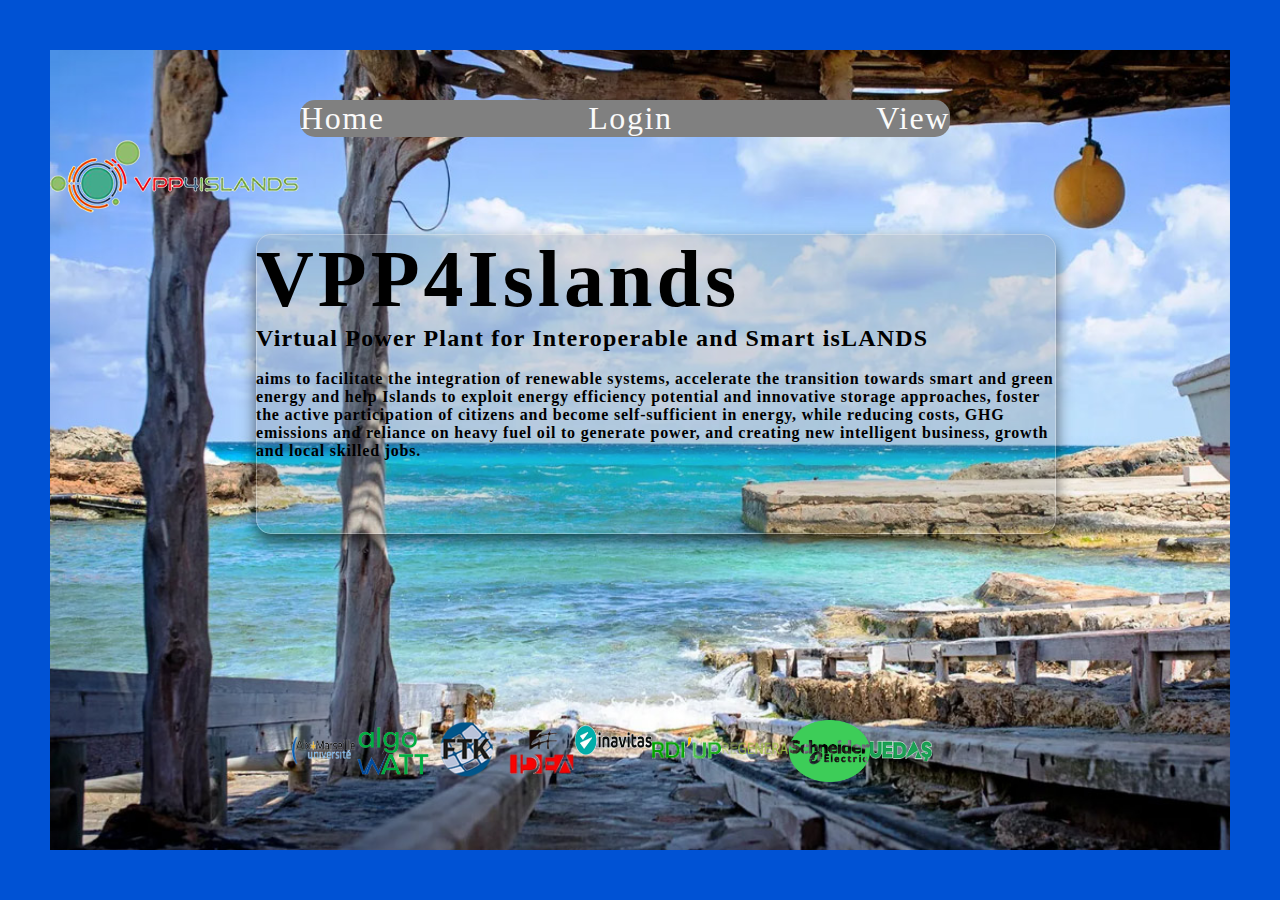
==== index.html @ 62276098 "update" ====
<!DOCTYPE html>
<html lang="en">

<head>
    <meta charset="UTF-8">
    <meta http-equiv="X-UA-Compatible" content="IE=edge">
    <meta name="viewport" content="width=device-width, initial-scale=1.0">
    <title>Home</title>
    <link rel="stylesheet" href="./style.css">
    <link rel="shortcut icon" href="./assets/home/vpp4.png" type="image/x-icon">
</head>

<body>
    <div class="container-index">
        <nav class="nav-bar1">
            <a href="">Home</a>
            <a href="login.html">Login</a>
            <a href="">View</a>
        </nav>
        <img src="./assets/home/vpp4.png" alt="" class="img-vpp">
        <div class="home-letter">
            <h1>VPP4Islands</h1>
            <h2>Virtual Power Plant for Interoperable and Smart isLANDS</h2>
            <br>
            <p><strong>aims to facilitate the integration of renewable systems, accelerate the transition towards
                smart and green energy and help Islands to exploit energy efficiency potential and innovative storage
                approaches, foster the active participation of citizens and become self-sufficient in energy, while
                reducing costs, GHG emissions and reliance on heavy fuel oil to generate power, and creating new
                intelligent business, growth and local skilled jobs.</strong> </p>
        </div>
        <div class="home-img">
            <img src="./assets/home/aixm.png" alt="">
            <img src="./assets/home/algo.png" alt="">
            <img src="./assets/home/ftk.png" alt="">
            <img src="./assets/home/idea.png" alt="">
            <img src="./assets/home/inavitas.png" alt="">
            <img src="./assets/home/rdiup.png" alt="">
            <img src="./assets/home/reg.png" alt="">
            <img src="./assets/home/schneider.png" alt="">
            <img src="./assets/home/uedas.png" alt="">
        </div>
    </div>
</body>

</html>
---- style.css ----
* {
    padding: 0;
    margin: 0;
    font-family: 'Open Sans Light';
    letter-spacing: .05em;
    box-sizing: border-box;
    /* border: solid 2px rebeccapurple */
    ;
}

html,
body {
    margin: 0px;
    padding: 0px;

}

.container-index {
    height: 100vh;
    background-image: url('./assets/F2.jpg');
    background-repeat: no-repeat;
    background-size: cover;
    border: #0052D4 50px solid;

}

.nav-bar1 {
    font-size: xx-large;
    background-color: grey;
    border-radius: 15px;
    display: flex;
    width: 650px;
    align-items: center;
    margin-top: 50px;
    margin-left: 250px;
    justify-content: space-between; 

}

.img-vpp{
    display: flex;
    justify-content: center;
}

.home-letter {
    position: absolute;
    left: 20%;
    top: 26%;
    height: 300px;
    width: 800px;
    background-color: rgba(100, 100, 100, .2);
    box-shadow: 0 0 0 1px hsla(240, 0%, 100%, .3) inset, 0 .5em 1em rgba(0, 0, 0, 0.6);
    border-radius: 15px;
  
  
}

h1 {
    font-size: 80px;
}

.home-img {
    position: absolute;
    left: 40%;
    top: 80%;
    width: 200px;
    height: 61.8px;
    display: flex;
    justify-content: center;
}

/* --------------Login--------------------------------- */

.nav-bar {
    font-size: xx-large;
    background-color: grey;
    border-radius: 15px;
    display: flex;
    width: 650px;
    align-items: center;
    margin-top: 10px;
    margin-left: 350px;
    justify-content: space-between;  
}

.container {
    height: 100vh;
    background-image: url('./assets/F1.jpg');
    background-repeat: no-repeat;
    background-size: cover;
    border: #0052D4 50px solid;

    /* background: #0052D4;   
    background: -webkit-linear-gradient(to right, #6FB1FC, #4364F7, #0052D4);  
    background: linear-gradient(to right, #6FB1FC, #4364F7, #0052D4);  */

}

.login-wrapper {
    background-color: #fff;
    width: 300px;
    height: 500px;
    padding: 0 50px;
    position: relative;
    left: 50%;
    border-radius: 15px;
    top: 50%;
    transform: translate(-50%, -50%);
}

.login-wrapper .header {
    font-size: 30px;
    font-weight: bold;
    text-align: center;
    line-height: 200px;
}

.login-wrapper .form-wrapper .input-item {
    display: block;
    width: 100%;
    margin-bottom: 20px;
    border: none;
    padding: 10px;
    border-bottom: 2px solid rgb(128, 125, 125);
    font-size: 15px;
    outline: none;
}

.login-wrapper>* {
    text-transform: uppercase;
}


.login-wrapper .form-wrapper .btn {
    text-align: center;
    padding: 5px;
    margin-top: 40px;
    background-image: linear-gradient(to right, #6FB1FC, #4364F7, #0052D4);
    color: white;
}

a {
    color: #fafafa;
    text-decoration: none;
}

/* --------------Register--------------------------------- */

.container-register {
    height: 100vh;
    background-image: url('./assets/G3.jpg');
    background-repeat: no-repeat;
    background-size: cover;
    border: #0052D4 50px solid;
}

.nav-bar3{
    font-size: x-large;
    display: flex;
    width: 650px;
    align-items: center;
    margin-left: 50px;
    justify-content: space-between;

    
}

.img-flag {
    width: 100px;
    height: 61.8px;
    display: flex;
    justify-content: flex-end;
    margin-right: 50px;
    gap: 50px;
}

.register-header {
    width: 100%;
    display: flex;
    justify-content: space-between;

}

.letter-left{
    width: 350px;
    height: 300px;
    padding: 50px;
}

.register-wrapper{
    background-color: rgba(100, 100, 100, .2);
    box-shadow: 0 0 0 1px hsla(240, 0%, 100%, .3) inset, 0 .5em 1em rgba(0, 0, 0, 0.6) ;
    width: 300px;
    height: 500px;
    padding: 50px 50px;
    position: absolute;
    left: 50%;
    top: 20%;
    border-radius: 15px;
}

.btn3{
    background-image: linear-gradient(to right, #6FB1FC, #4364F7, #0052D4);  
}
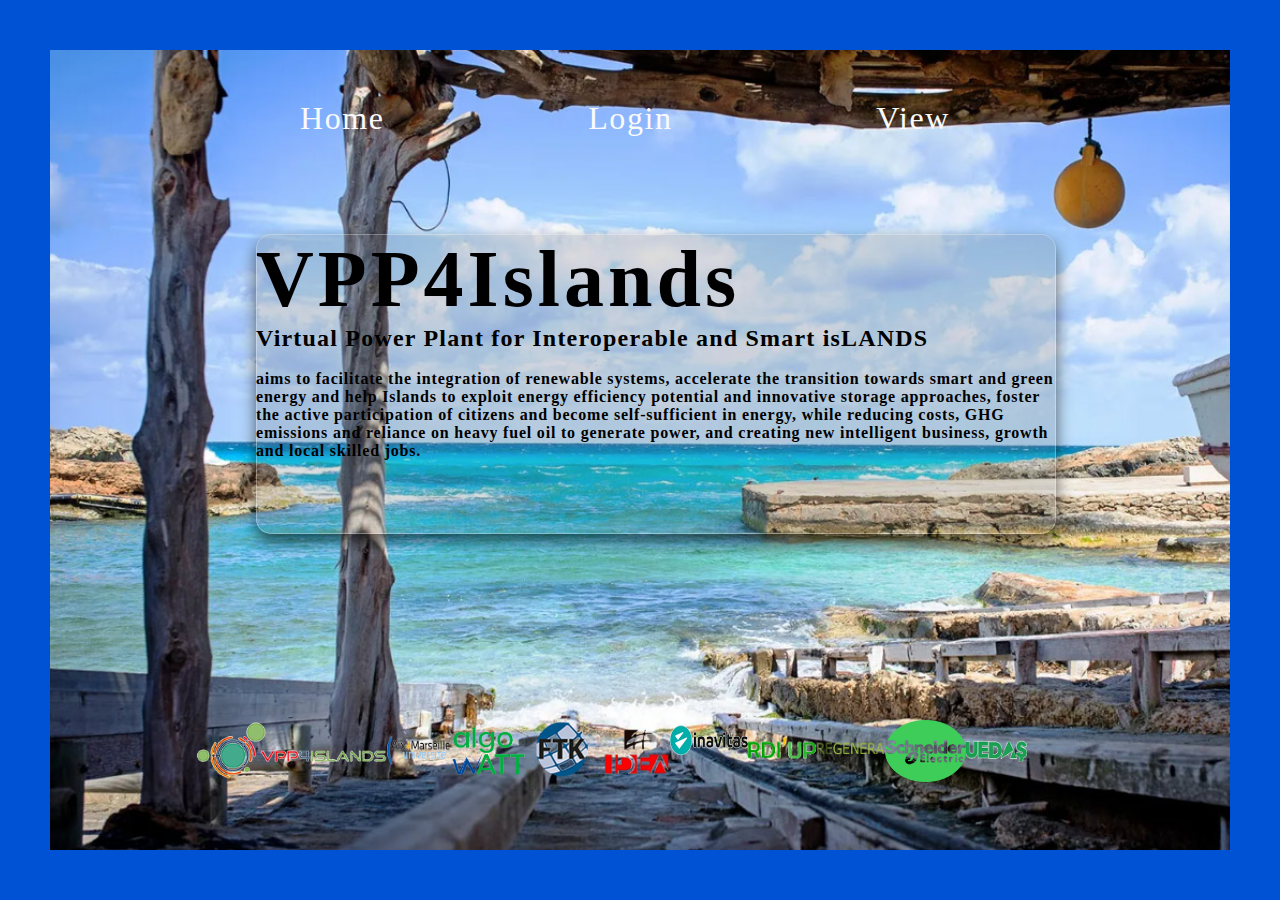
==== commit e74848cb: "update detail and add page view" ====
--- a/index.html
+++ b/index.html
@@ -12,12 +12,13 @@
 
 <body>
     <div class="container-index">
+        
         <nav class="nav-bar1">
             <a href="">Home</a>
             <a href="login.html">Login</a>
-            <a href="">View</a>
+            <a href="view.html">View</a>
         </nav>
-        <img src="./assets/home/vpp4.png" alt="" class="img-vpp">
+        
         <div class="home-letter">
             <h1>VPP4Islands</h1>
             <h2>Virtual Power Plant for Interoperable and Smart isLANDS</h2>
@@ -29,6 +30,7 @@
                 intelligent business, growth and local skilled jobs.</strong> </p>
         </div>
         <div class="home-img">
+            <img src="./assets/home/vpp4.png" alt="" >
             <img src="./assets/home/aixm.png" alt="">
             <img src="./assets/home/algo.png" alt="">
             <img src="./assets/home/ftk.png" alt="">
--- a/style.css
+++ b/style.css
@@ -26,8 +26,8 @@
 
 .nav-bar1 {
     font-size: xx-large;
-    background-color: grey;
-    border-radius: 15px;
+    /* background-color: grey;
+    border-radius: 15px; */
     display: flex;
     width: 650px;
     align-items: center;
@@ -35,11 +35,6 @@
     margin-left: 250px;
     justify-content: space-between; 
 
-}
-
-.img-vpp{
-    display: flex;
-    justify-content: center;
 }
 
 .home-letter {
@@ -73,8 +68,8 @@
 
 .nav-bar {
     font-size: xx-large;
-    background-color: grey;
-    border-radius: 15px;
+    /* background-color: grey; */
+    /* border-radius: 15px; */
     display: flex;
     width: 650px;
     align-items: center;
@@ -136,6 +131,7 @@
     padding: 5px;
     margin-top: 40px;
     background-image: linear-gradient(to right, #6FB1FC, #4364F7, #0052D4);
+    border-radius: 15px;
     color: white;
 }
 
@@ -197,8 +193,20 @@
     left: 50%;
     top: 20%;
     border-radius: 15px;
+    display: flex;
+    flex-direction: column;
+    gap: 10px;
 }
 
 .btn3{
+    margin: 20%;
+    padding: 3%;
     background-image: linear-gradient(to right, #6FB1FC, #4364F7, #0052D4);  
-}+    border-radius: 15px;
+    color: #fafafa;
+    font-size: 15px;
+}
+
+
+/* ----------------------------View---------------------------------------- */
+
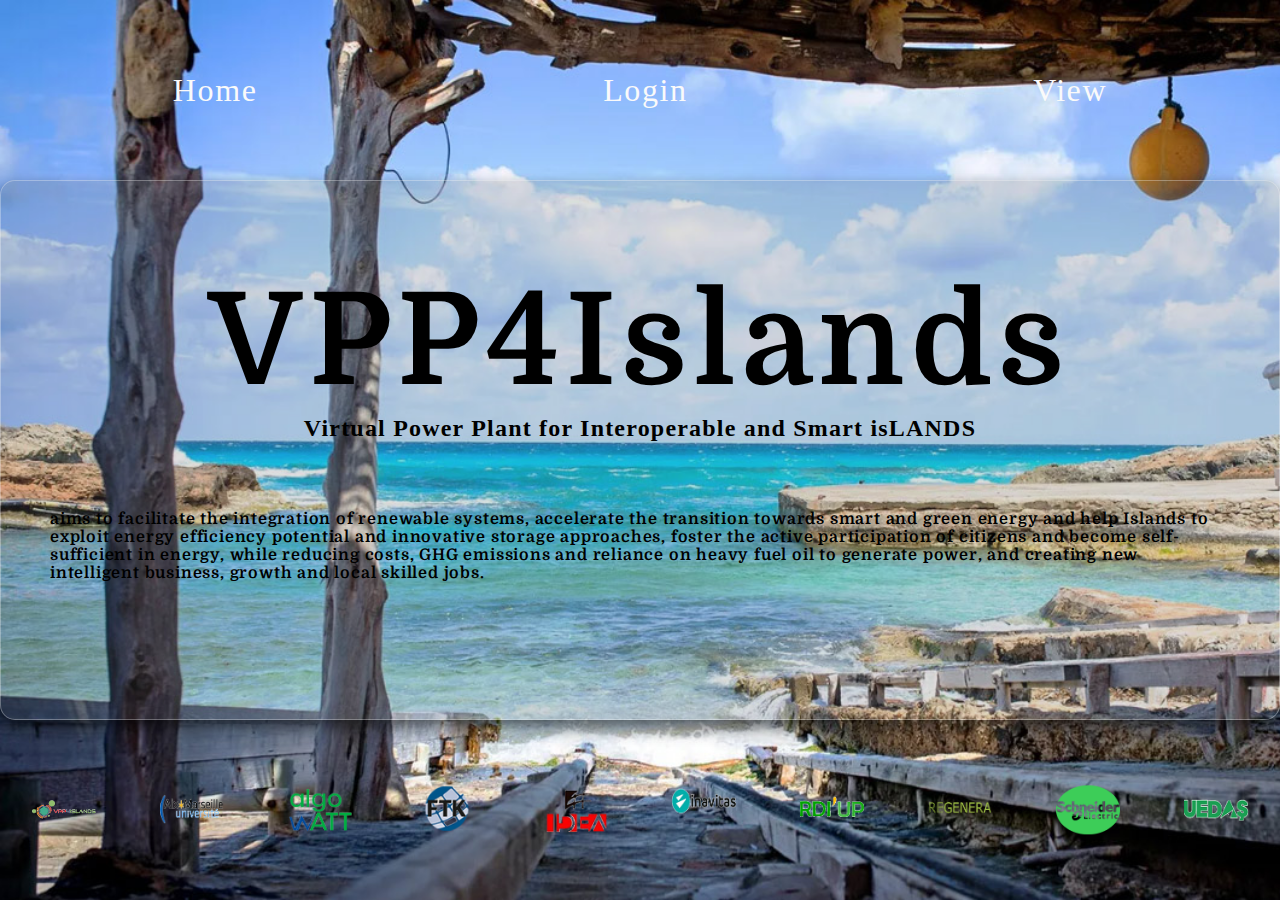
==== commit 5d91b654: "update details" ====
--- a/index.html
+++ b/index.html
@@ -23,23 +23,23 @@
             <h1>VPP4Islands</h1>
             <h2>Virtual Power Plant for Interoperable and Smart isLANDS</h2>
             <br>
-            <p><strong>aims to facilitate the integration of renewable systems, accelerate the transition towards
+            <p>aims to facilitate the integration of renewable systems, accelerate the transition towards
                 smart and green energy and help Islands to exploit energy efficiency potential and innovative storage
                 approaches, foster the active participation of citizens and become self-sufficient in energy, while
                 reducing costs, GHG emissions and reliance on heavy fuel oil to generate power, and creating new
-                intelligent business, growth and local skilled jobs.</strong> </p>
+                intelligent business, growth and local skilled jobs.</p>
         </div>
-        <div class="home-img">
-            <img src="./assets/home/vpp4.png" alt="" >
-            <img src="./assets/home/aixm.png" alt="">
-            <img src="./assets/home/algo.png" alt="">
-            <img src="./assets/home/ftk.png" alt="">
-            <img src="./assets/home/idea.png" alt="">
-            <img src="./assets/home/inavitas.png" alt="">
-            <img src="./assets/home/rdiup.png" alt="">
-            <img src="./assets/home/reg.png" alt="">
-            <img src="./assets/home/schneider.png" alt="">
-            <img src="./assets/home/uedas.png" alt="">
+        <div class="home-img-container">
+            <img src="./assets/home/vpp4.png" alt="" class="home-img">
+            <img src="./assets/home/aixm.png" alt="" class="home-img">
+            <img src="./assets/home/algo.png" alt="" class="home-img">
+            <img src="./assets/home/ftk.png" alt="" class="home-img">
+            <img src="./assets/home/idea.png" alt="" class="home-img">
+            <img src="./assets/home/inavitas.png" alt="" class="home-img">
+            <img src="./assets/home/rdiup.png" alt="" class="home-img">
+            <img src="./assets/home/reg.png" alt="" class="home-img">
+            <img src="./assets/home/schneider.png" alt="" class="home-img">
+            <img src="./assets/home/uedas.png" alt="" class="home-img">
         </div>
     </div>
 </body>
--- a/style.css
+++ b/style.css
@@ -1,18 +1,18 @@
+@import url('https://fonts.googleapis.com/css2?family=Domine:wght@700&display=swap');
+
 * {
     padding: 0;
     margin: 0;
     font-family: 'Open Sans Light';
     letter-spacing: .05em;
     box-sizing: border-box;
-    /* border: solid 2px rebeccapurple */
-    ;
+    /* border: solid 2px rebeccapurple; */
 }
 
 html,
 body {
-    margin: 0px;
-    padding: 0px;
-
+    margin: 0;
+    padding: 0;
 }
 
 .container-index {
@@ -20,62 +20,66 @@
     background-image: url('./assets/F2.jpg');
     background-repeat: no-repeat;
     background-size: cover;
-    border: #0052D4 50px solid;
-
+    display: flex;
+    flex-direction: column;
+    /* border: #0052D4 50px solid; */
 }
 
 .nav-bar1 {
+    display: flex;
+    width: 100vw;
+    height: 20vh;
     font-size: xx-large;
-    /* background-color: grey;
-    border-radius: 15px; */
-    display: flex;
-    width: 650px;
-    align-items: center;
-    margin-top: 50px;
-    margin-left: 250px;
-    justify-content: space-between; 
-
+    align-items: center;
+    justify-content: space-around;
 }
 
 .home-letter {
-    position: absolute;
-    left: 20%;
-    top: 26%;
-    height: 300px;
-    width: 800px;
+    display: flex;
+    flex-direction: column;
+    align-items: center;
+    justify-content: center;
+    height: 60vh;
+    width: 100vw;
     background-color: rgba(100, 100, 100, .2);
     box-shadow: 0 0 0 1px hsla(240, 0%, 100%, .3) inset, 0 .5em 1em rgba(0, 0, 0, 0.6);
     border-radius: 15px;
-  
-  
 }
 
 h1 {
-    font-size: 80px;
+    font-size: 10vw;
+    font-family: 'Domine', serif;
+}
+
+p{
+padding: 50px;
+font-family: 'Domine', serif;
+font-weight: 700;
+}
+
+.home-img-container {
+    display: flex;
+    width: 100vw;
+    height: 20vh;
+    align-items: center;
+    justify-content: space-around;
 }
 
 .home-img {
-    position: absolute;
-    left: 40%;
-    top: 80%;
-    width: 200px;
-    height: 61.8px;
-    display: flex;
-    justify-content: center;
-}
-
-/* --------------Login--------------------------------- */
+    width: 10%;
+    transform: scale(0.5);
+}
+
+/* ----------------Login------------------------------------------------- */
 
 .nav-bar {
     font-size: xx-large;
-    /* background-color: grey; */
-    /* border-radius: 15px; */
     display: flex;
     width: 650px;
     align-items: center;
     margin-top: 10px;
     margin-left: 350px;
-    justify-content: space-between;  
+    justify-content: space-between;
 }
 
 .container {
@@ -83,12 +87,7 @@
     background-image: url('./assets/F1.jpg');
     background-repeat: no-repeat;
     background-size: cover;
-    border: #0052D4 50px solid;
-
-    /* background: #0052D4;   
-    background: -webkit-linear-gradient(to right, #6FB1FC, #4364F7, #0052D4);  
-    background: linear-gradient(to right, #6FB1FC, #4364F7, #0052D4);  */
-
+    /* border: #0052D4 50px solid; */
 }
 
 .login-wrapper {
@@ -125,7 +124,6 @@
     text-transform: uppercase;
 }
 
-
 .login-wrapper .form-wrapper .btn {
     text-align: center;
     padding: 5px;
@@ -140,25 +138,36 @@
     text-decoration: none;
 }
 
-/* --------------Register--------------------------------- */
+/* ----------------------------View---------------------------------------- */
+
+.btn2 {
+    width: 200px;
+    padding: 5px;
+    margin-top: 40px;
+    background-image: linear-gradient(to right, #6FB1FC, #4364F7, #0052D4);
+    border-radius: 15px;
+    font-size: 15px;
+    color: white;
+    border: none;
+}
+
+/* --------------Register------------------------------------------------------------- */
 
 .container-register {
     height: 100vh;
     background-image: url('./assets/G3.jpg');
     background-repeat: no-repeat;
     background-size: cover;
-    border: #0052D4 50px solid;
-}
-
-.nav-bar3{
+    /* border: #0052D4 50px solid; */
+}
+
+.nav-bar3 {
     font-size: x-large;
     display: flex;
     width: 650px;
     align-items: center;
     margin-left: 50px;
     justify-content: space-between;
-
-    
 }
 
 .img-flag {
@@ -174,18 +183,17 @@
     width: 100%;
     display: flex;
     justify-content: space-between;
-
-}
-
-.letter-left{
+}
+
+.letter-left {
     width: 350px;
     height: 300px;
     padding: 50px;
 }
 
-.register-wrapper{
+.register-wrapper {
     background-color: rgba(100, 100, 100, .2);
-    box-shadow: 0 0 0 1px hsla(240, 0%, 100%, .3) inset, 0 .5em 1em rgba(0, 0, 0, 0.6) ;
+    box-shadow: 0 0 0 1px hsla(240, 0%, 100%, .3) inset, 0 .5em 1em rgba(0, 0, 0, 0.6);
     width: 300px;
     height: 500px;
     padding: 50px 50px;
@@ -198,15 +206,19 @@
     gap: 10px;
 }
 
-.btn3{
+
+.input-item-r {}
+
+.btn3 {
     margin: 20%;
     padding: 3%;
-    background-image: linear-gradient(to right, #6FB1FC, #4364F7, #0052D4);  
+    background-image: linear-gradient(to right, #6FB1FC, #4364F7, #0052D4);
     border-radius: 15px;
     color: #fafafa;
     font-size: 15px;
 }
 
 
-/* ----------------------------View---------------------------------------- */
-
+@media screen and (max-width: 420px) {
+    .nav-bar1 {}
+}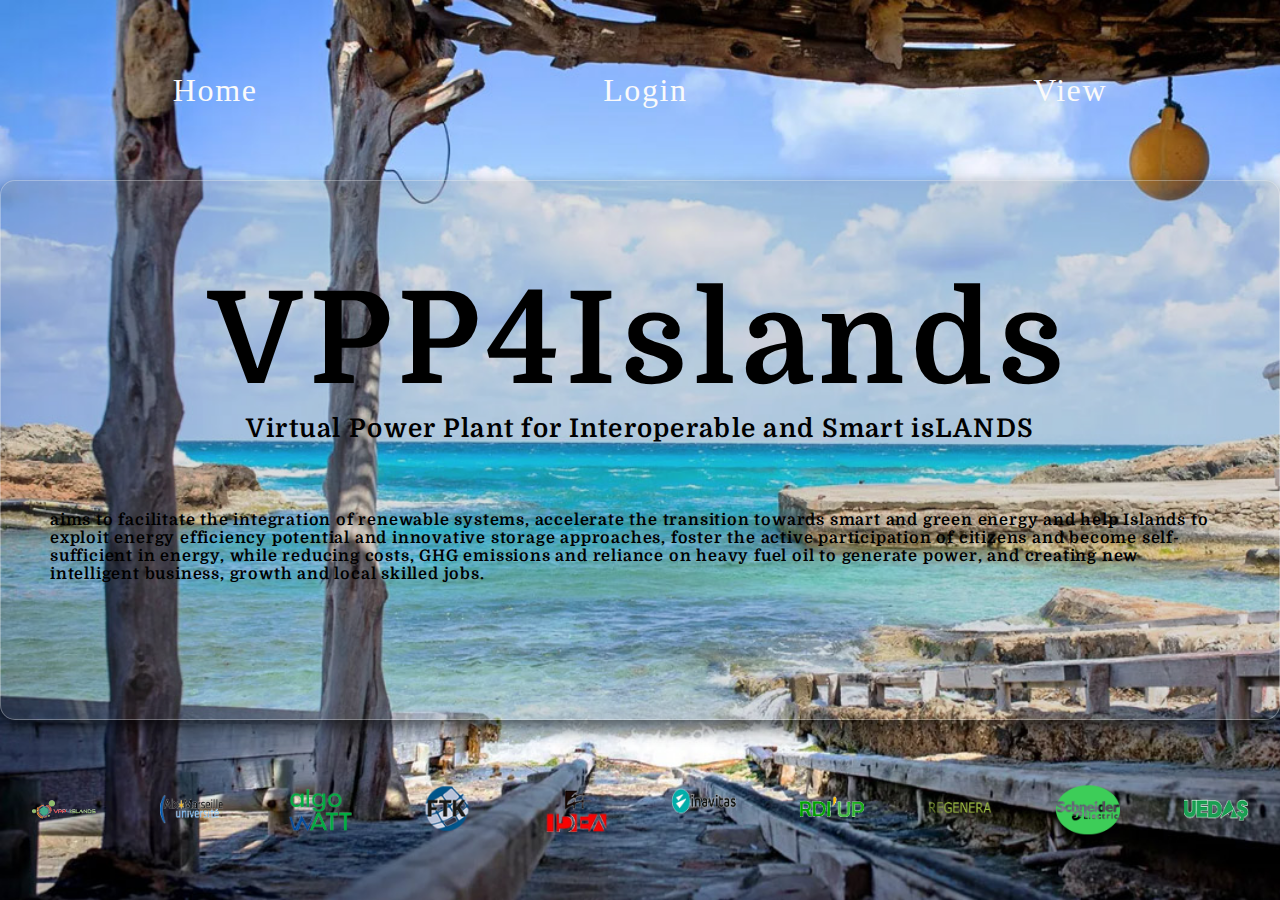
==== commit 34c1f171: "media query" ====
--- a/index.html
+++ b/index.html
@@ -20,8 +20,8 @@
         </nav>
         
         <div class="home-letter">
-            <h1>VPP4Islands</h1>
-            <h2>Virtual Power Plant for Interoperable and Smart isLANDS</h2>
+            <h1 class="h1-index">VPP4Islands</h1>
+            <h2 class="h2-index">Virtual Power Plant for Interoperable and Smart isLANDS</h2>
             <br>
             <p>aims to facilitate the integration of renewable systems, accelerate the transition towards
                 smart and green energy and help Islands to exploit energy efficiency potential and innovative storage
--- a/style.css
+++ b/style.css
@@ -46,15 +46,20 @@
     border-radius: 15px;
 }
 
-h1 {
+.h1-index {
     font-size: 10vw;
     font-family: 'Domine', serif;
 }
 
-p{
-padding: 50px;
-font-family: 'Domine', serif;
-font-weight: 700;
+.h2-index {
+    font-size: 2vw;
+    font-family: 'Domine', serif;
+}
+
+p {
+    padding: 50px;
+    font-family: 'Domine', serif;
+    font-weight: 700;
 }
 
 .home-img-container {
@@ -71,34 +76,35 @@
 }
 
 /* ----------------Login------------------------------------------------- */
-
-.nav-bar {
-    font-size: xx-large;
-    display: flex;
-    width: 650px;
-    align-items: center;
-    margin-top: 10px;
-    margin-left: 350px;
-    justify-content: space-between;
-}
 
 .container {
     height: 100vh;
     background-image: url('./assets/F1.jpg');
     background-repeat: no-repeat;
     background-size: cover;
+    display: flex;
+    flex-direction: column;
     /* border: #0052D4 50px solid; */
+}
+
+.nav-bar {
+    width: 100vw;
+    height: 20vh;
+    display: flex;
+    font-size: xx-large;
+    align-items: center;
+    justify-content: space-around;
 }
 
 .login-wrapper {
     background-color: #fff;
-    width: 300px;
-    height: 500px;
-    padding: 0 50px;
+    width: 20vw;
+    height: 60vh;
+    padding: 0 4%;
     position: relative;
     left: 50%;
     border-radius: 15px;
-    top: 50%;
+    top: 35%;
     transform: translate(-50%, -50%);
 }
 
@@ -141,9 +147,9 @@
 /* ----------------------------View---------------------------------------- */
 
 .btn2 {
-    width: 200px;
+    width: 12vw;
     padding: 5px;
-    margin-top: 40px;
+    margin-top: 10%;
     background-image: linear-gradient(to right, #6FB1FC, #4364F7, #0052D4);
     border-radius: 15px;
     font-size: 15px;
@@ -155,70 +161,142 @@
 
 .container-register {
     height: 100vh;
+    width: 100vw;
     background-image: url('./assets/G3.jpg');
     background-repeat: no-repeat;
     background-size: cover;
     /* border: #0052D4 50px solid; */
 }
 
+.register-header {
+    width: 100vw;
+    display: flex;
+    justify-content: space-around;
+}
+
 .nav-bar3 {
     font-size: x-large;
     display: flex;
-    width: 650px;
-    align-items: center;
-    margin-left: 50px;
-    justify-content: space-between;
+    width: 50VW;
+    align-items: center;
+    justify-content: space-around;
 }
 
 .img-flag {
-    width: 100px;
-    height: 61.8px;
+    width: 50VW;
+    height: 8vh;
     display: flex;
     justify-content: flex-end;
-    margin-right: 50px;
+    margin-right: 5%;
     gap: 50px;
 }
 
-.register-header {
-    width: 100%;
-    display: flex;
-    justify-content: space-between;
-}
-
 .letter-left {
-    width: 350px;
-    height: 300px;
-    padding: 50px;
-}
+    display: flex;
+    flex-direction: column;
+    justify-content: center;
+    width: 50vw;
+    height: 50vh;
+    padding: 5%;
+
+}
+
+.h1-register {}
+
+.h2-register {}
 
 .register-wrapper {
-    background-color: rgba(100, 100, 100, .2);
+    background-color:white;
     box-shadow: 0 0 0 1px hsla(240, 0%, 100%, .3) inset, 0 .5em 1em rgba(0, 0, 0, 0.6);
-    width: 300px;
-    height: 500px;
-    padding: 50px 50px;
+    width: 20vw;
+    height: 60vh;
+    padding: 4%;
     position: absolute;
     left: 50%;
     top: 20%;
     border-radius: 15px;
     display: flex;
     flex-direction: column;
-    gap: 10px;
-}
-
-
-.input-item-r {}
+    gap: 8px;
+   
+}
+
+
+.input-item-r {
+    font-size: 15px;
+    border: none;
+    padding: 6px;
+    border-bottom: 2px solid rgb(128, 125, 125);
+    
+}
+
+#interaction-select{
+    font-size: 15px;
+}
 
 .btn3 {
-    margin: 20%;
+    margin: 10%;
     padding: 3%;
     background-image: linear-gradient(to right, #6FB1FC, #4364F7, #0052D4);
     border-radius: 15px;
-    color: #fafafa;
-    font-size: 15px;
+    color: white;
+    font-size: 15px;
+    border: none;
 }
 
 
 @media screen and (max-width: 420px) {
-    .nav-bar1 {}
+    .login-wrapper{
+       width: 80vw;
+     }
+
+     /* ----------------------------View---------------------------------------- */
+
+    .btn2 {
+        width: 70vw;
+    }
+     
+
+   /* --------------Register------------------------------------------------------------- */ 
+  
+ 
+   .register-header {
+        display: flex;
+        flex-direction: column;
+    }
+
+    .nav-bar3 {
+        width: 100vw;
+        height: 10vh;
+
+
+    }
+
+    .img-flag {
+        width: 100vw;
+        justify-content: space-around;
+        gap: none;
+    }
+
+    .flag {
+        width: 30vw;
+    }
+
+    .form-wrapper{
+        display: flex;
+        flex-direction: column;
+        align-items: center;
+    }
+
+    .letter-left{
+        width: 100vw;
+        height: 30vh;
+    }
+
+    .register-wrapper{
+      position:static;
+       width: 60vw;
+       height: 50vh;
+
+    }
 }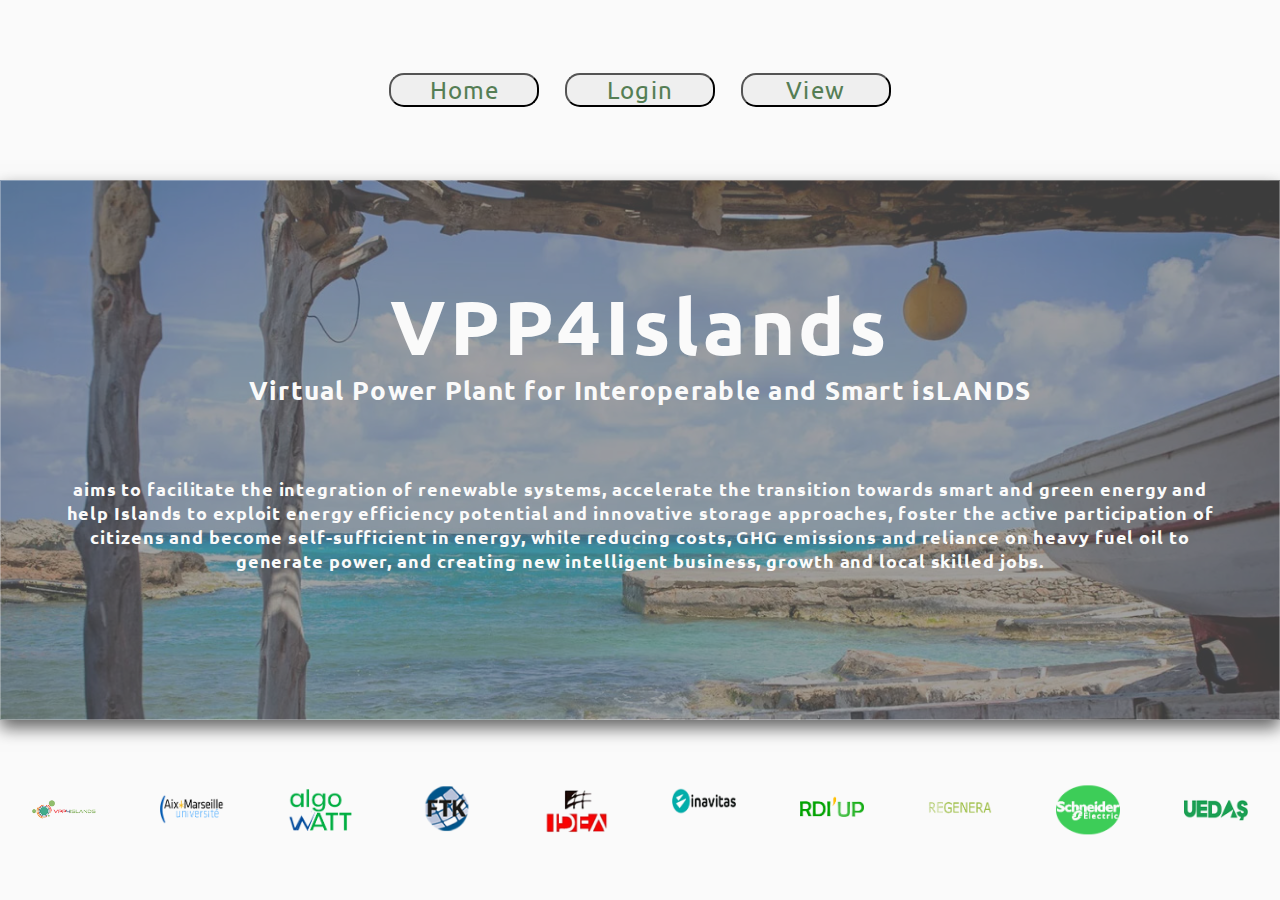
==== commit ce8564e0: "update" ====
--- a/index.html
+++ b/index.html
@@ -12,22 +12,25 @@
 
 <body>
     <div class="container-index">
-        
+
         <nav class="nav-bar1">
-            <a href="">Home</a>
-            <a href="login.html">Login</a>
-            <a href="view.html">View</a>
+            <button class="bar1"> <a href="">Home</a></button>
+            <button class="bar1"> <a href="login.html">Login</a></button>
+            <button class="bar1"> <a href="view.html">View</a></button>
         </nav>
-        
-        <div class="home-letter">
-            <h1 class="h1-index">VPP4Islands</h1>
-            <h2 class="h2-index">Virtual Power Plant for Interoperable and Smart isLANDS</h2>
-            <br>
-            <p>aims to facilitate the integration of renewable systems, accelerate the transition towards
-                smart and green energy and help Islands to exploit energy efficiency potential and innovative storage
-                approaches, foster the active participation of citizens and become self-sufficient in energy, while
-                reducing costs, GHG emissions and reliance on heavy fuel oil to generate power, and creating new
-                intelligent business, growth and local skilled jobs.</p>
+        <div class="img-mask">
+            <div class="home-letter">
+
+                <h1 class="h1-index">VPP4Islands</h1>
+                <h2 class="h2-index">Virtual Power Plant for Interoperable and Smart isLANDS</h2>
+                <br>
+                <p>aims to facilitate the integration of renewable systems, accelerate the transition towards
+                    smart and green energy and help Islands to exploit energy efficiency potential and innovative
+                    storage
+                    approaches, foster the active participation of citizens and become self-sufficient in energy, while
+                    reducing costs, GHG emissions and reliance on heavy fuel oil to generate power, and creating new
+                    intelligent business, growth and local skilled jobs.</p>
+            </div>
         </div>
         <div class="home-img-container">
             <img src="./assets/home/vpp4.png" alt="" class="home-img">
--- a/style.css
+++ b/style.css
@@ -1,4 +1,4 @@
-@import url('https://fonts.googleapis.com/css2?family=Domine:wght@700&display=swap');
+@import url('https://fonts.googleapis.com/css2?family=Ubuntu&display=swap');
 
 * {
     padding: 0;
@@ -7,6 +7,7 @@
     letter-spacing: .05em;
     box-sizing: border-box;
     /* border: solid 2px rebeccapurple; */
+    font-family: 'Ubuntu', sans-serif !important;
 }
 
 html,
@@ -17,49 +18,66 @@
 
 .container-index {
     height: 100vh;
+  
+  
+    display: flex;
+    flex-direction: column;
+    background-color: #fafafa;
+    /* border: #0052D4 50px solid; */
+    
+}
+
+.nav-bar1 {
+    display: flex;
+    width: 100vw;
+    height: 20vh;
+    font-size: xx-large;
+    align-items: center;
+    justify-content:center;
+    gap: 2%;
+}
+.bar1{
+    width: 150px;
+    font-size: x-large;
+    border-radius: 15px;
+}
+.img-mask{
     background-image: url('./assets/F2.jpg');
     background-repeat: no-repeat;
-    background-size: cover;
-    display: flex;
-    flex-direction: column;
-    /* border: #0052D4 50px solid; */
-}
-
-.nav-bar1 {
-    display: flex;
-    width: 100vw;
-    height: 20vh;
-    font-size: xx-large;
-    align-items: center;
-    justify-content: space-around;
-}
-
+    background-size: cover; 
+    /* border-radius: 15px;   */
+}
 .home-letter {
     display: flex;
     flex-direction: column;
     align-items: center;
     justify-content: center;
-    height: 60vh;
-    width: 100vw;
-    background-color: rgba(100, 100, 100, .2);
+     height: 60vh;
+    width: 100vw;
+    background-color: rgba(100, 100, 100, .6);
     box-shadow: 0 0 0 1px hsla(240, 0%, 100%, .3) inset, 0 .5em 1em rgba(0, 0, 0, 0.6);
-    border-radius: 15px;
+    /* border-radius: 15px; */
 }
 
 .h1-index {
-    font-size: 10vw;
-    font-family: 'Domine', serif;
+    color: #fafafa;
+    font-size: 6vw;
+    font-family: 'Ubuntu', sans-serif;
 }
 
 .h2-index {
+    color: #fafafa;
     font-size: 2vw;
-    font-family: 'Domine', serif;
+    font-family: 'Ubuntu', sans-serif;
 }
 
 p {
+    color: #fafafa;
     padding: 50px;
-    font-family: 'Domine', serif;
+    font-family: 'Ubuntu', sans-serif;
+    font-size: large;
     font-weight: 700;
+    text-align: center;
 }
 
 .home-img-container {
@@ -140,7 +158,7 @@
 }
 
 a {
-    color: #fafafa;
+    color: #557e55;
     text-decoration: none;
 }
 
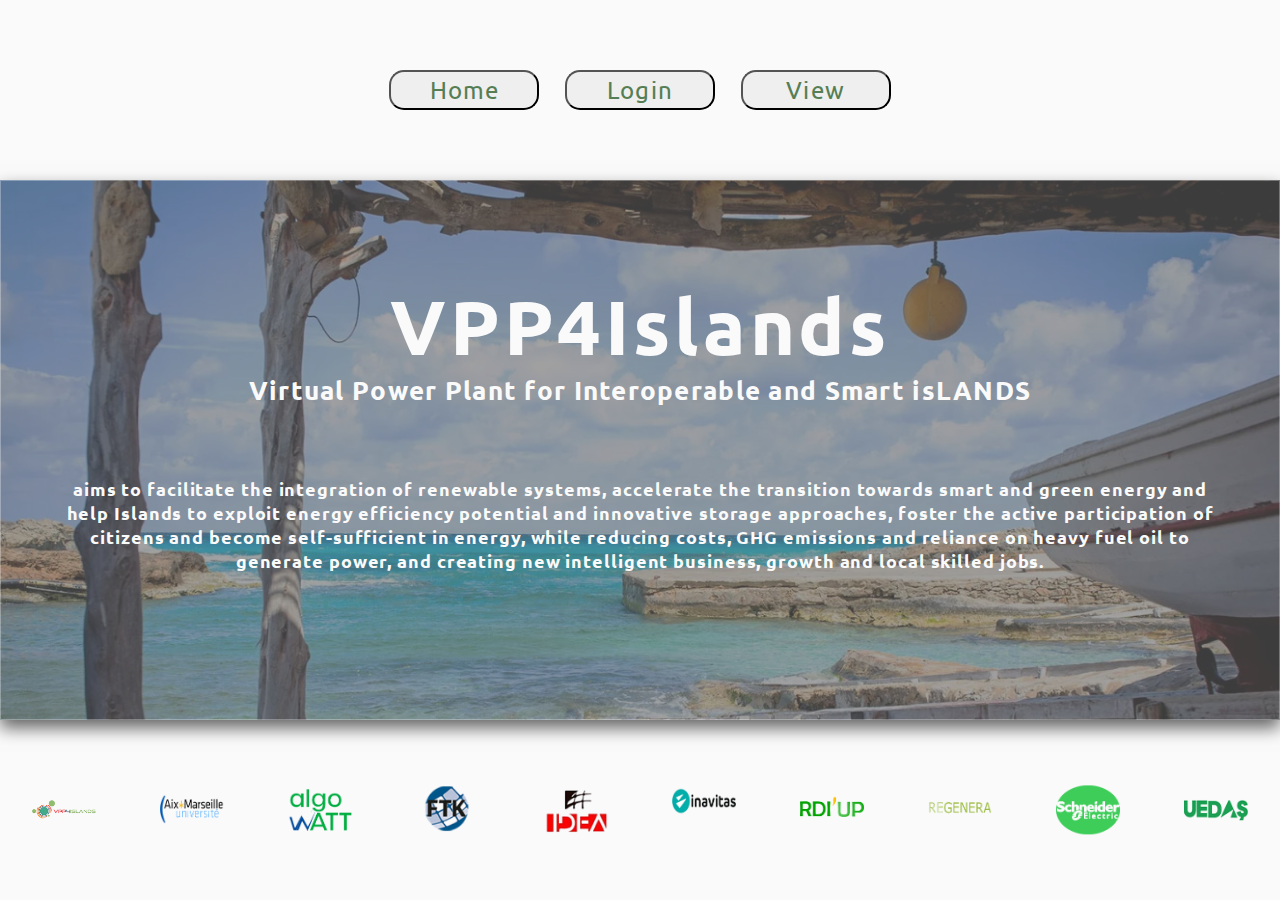
==== commit 5653c496: "changed all button sizes and some details on the registration page" ====
--- a/index.html
+++ b/index.html
@@ -20,7 +20,6 @@
         </nav>
         <div class="img-mask">
             <div class="home-letter">
-
                 <h1 class="h1-index">VPP4Islands</h1>
                 <h2 class="h2-index">Virtual Power Plant for Interoperable and Smart isLANDS</h2>
                 <br>
--- a/style.css
+++ b/style.css
@@ -18,13 +18,11 @@
 
 .container-index {
     height: 100vh;
-  
-  
     display: flex;
     flex-direction: column;
     background-color: #fafafa;
     /* border: #0052D4 50px solid; */
-    
+
 }
 
 .nav-bar1 {
@@ -33,26 +31,33 @@
     height: 20vh;
     font-size: xx-large;
     align-items: center;
-    justify-content:center;
+    justify-content: center;
     gap: 2%;
-}
-.bar1{
+
+}
+
+.bar1 {
     width: 150px;
+    height: 40px;
     font-size: x-large;
     border-radius: 15px;
-}
-.img-mask{
+
+
+}
+
+.img-mask {
     background-image: url('./assets/F2.jpg');
     background-repeat: no-repeat;
-    background-size: cover; 
+    background-size: cover;
     /* border-radius: 15px;   */
 }
+
 .home-letter {
     display: flex;
     flex-direction: column;
     align-items: center;
     justify-content: center;
-     height: 60vh;
+    height: 60vh;
     width: 100vw;
     background-color: rgba(100, 100, 100, .6);
     box-shadow: 0 0 0 1px hsla(240, 0%, 100%, .3) inset, 0 .5em 1em rgba(0, 0, 0, 0.6);
@@ -97,43 +102,140 @@
 
 .container {
     height: 100vh;
+    display: flex;
+    flex-direction: column;
+    background-color: #fafafa;  
+    /* background-image: url('data:image/svg+xml,%3Csvg xmlns="http://www.w3.org/2000/svg" width="100" height="18" viewBox="0 0 100 18"%3E%3Cpath fill="%239C92AC" fill-opacity="0.1" d="M61.82 18c3.47-1.45 6.86-3.78 11.3-7.34C78 6.76 80.34 5.1 83.87 3.42 88.56 1.16 93.75 0 100 0v6.16C98.76 6.05 97.43 6 96 6c-9.59 0-14.23 2.23-23.13 9.34-1.28 1.03-2.39 1.9-3.4 2.66h-7.65zm-23.64 0H22.52c-1-.76-2.1-1.63-3.4-2.66C11.57 9.3 7.08 6.78 0 6.16V0c6.25 0 11.44 1.16 16.14 3.42 3.53 1.7 5.87 3.35 10.73 7.24 4.45 3.56 7.84 5.9 11.31 7.34zM61.82 0h7.66a39.57 39.57 0 0 1-7.34 4.58C57.44 6.84 52.25 8 46 8S34.56 6.84 29.86 4.58A39.57 39.57 0 0 1 22.52 0h15.66C41.65 1.44 45.21 2 50 2c4.8 0 8.35-.56 11.82-2z"%3E%3C/path%3E%3C/svg%3E'); */
+    
+    /* border: #0052D4 50px solid; */
+}
+
+.nav-bar {
+    display: flex;
+    width: 100vw;
+    height: 20vh;
+    font-size: xx-large;
+    align-items: center;
+    justify-content: center;
+    gap: 2%;
+}
+
+.background-img-login {
     background-image: url('./assets/F1.jpg');
+    /* background-image: url('./assets/G1.jpg'); */
+    /* background-image: url('./assets/G2.jpg'); */
     background-repeat: no-repeat;
     background-size: cover;
-    display: flex;
-    flex-direction: column;
-    /* border: #0052D4 50px solid; */
-}
-
-.nav-bar {
-    width: 100vw;
-    height: 20vh;
-    display: flex;
-    font-size: xx-large;
-    align-items: center;
-    justify-content: space-around;
+    height: 60vh;
+    margin: 0 10%;
+    border-radius: 15px;
 }
 
 .login-wrapper {
-    background-color: #fff;
-    width: 20vw;
+    background-color: rgba(100, 100, 100, .6);
+    box-shadow: 0 0 0 1px hsla(240, 0%, 100%, .3) inset, 0 .5em 1em rgba(0, 0, 0, 0.6);
+    width: 100%;
     height: 60vh;
     padding: 0 4%;
-    position: relative;
-    left: 50%;
-    border-radius: 15px;
-    top: 35%;
-    transform: translate(-50%, -50%);
-}
-
-.login-wrapper .header {
+    border-radius: 15px;
+}
+
+.form-wrapper {
+    display: flex;
+    flex-direction: column;
+    justify-content: center;
+    align-items: center;
+}
+
+.header {
     font-size: 30px;
     font-weight: bold;
     text-align: center;
-    line-height: 200px;
-}
-
-.login-wrapper .form-wrapper .input-item {
+    line-height: 150px;
+    color: white;
+}
+
+.input-item {
+    display: block;
+    width: 50%;
+    margin-bottom: 20px;
+    border: none;
+    padding: 10px;
+    border-bottom: 2px solid rgb(128, 125, 125);
+    font-size: 15px;
+    outline: none;
+}
+
+.login-wrapper>* {
+    text-transform: uppercase;
+}
+
+.btn {
+    text-align: center;
+    width: 20%;
+    padding: 8px;
+    margin-top: 40px;
+    background-image: linear-gradient(to right, #6FB1FC, #4364F7, #0052D4);
+    border-radius: 15px;
+}
+
+a {
+    color: #557e55;
+    text-decoration: none;
+}
+
+.a-login {
+    color: white;
+}
+
+/* ----------------------------View---------------------------------------- */
+.container-v {
+    height: 100vh;
+    display: flex;
+    flex-direction: column;
+    background-color: #fafafa;
+}
+
+.view-wrapper {
+    height: 60vh;
+    margin: 0 10%;
+    display: flex;
+    flex-direction: row;
+
+}
+
+.left {
+    background-image: url('./assets/F3.jpg');
+    background-repeat: no-repeat;
+    background-size: cover;
+    opacity: 0.8;
+    display: flex;
+    flex-direction: row;
+    height: 100%;
+    width: 50%;
+}
+
+.right {
+    width: 50%;
+    display: flex;
+    flex-direction: column;
+    justify-content: center;
+    align-items: center;
+    /* background-color: white; */
+}
+
+.header-v {
+    font-size: 30px;
+    font-weight: bold;
+    text-align: center;
+    line-height: 150px;
+}
+
+.form-wrapper-v {
+    width: 80%;
+}
+
+.input-item-v {
     display: block;
     width: 100%;
     margin-bottom: 20px;
@@ -142,37 +244,21 @@
     border-bottom: 2px solid rgb(128, 125, 125);
     font-size: 15px;
     outline: none;
-}
-
-.login-wrapper>* {
-    text-transform: uppercase;
-}
-
-.login-wrapper .form-wrapper .btn {
-    text-align: center;
-    padding: 5px;
-    margin-top: 40px;
-    background-image: linear-gradient(to right, #6FB1FC, #4364F7, #0052D4);
-    border-radius: 15px;
-    color: white;
-}
-
-a {
-    color: #557e55;
-    text-decoration: none;
-}
-
-/* ----------------------------View---------------------------------------- */
+    background-color: #fafafa;
+}
 
 .btn2 {
-    width: 12vw;
-    padding: 5px;
+    width: 50%;
+    padding: 10px;
     margin-top: 10%;
     background-image: linear-gradient(to right, #6FB1FC, #4364F7, #0052D4);
     border-radius: 15px;
     font-size: 15px;
     color: white;
     border: none;
+    text-align: center;
+
+
 }
 
 /* --------------Register------------------------------------------------------------- */
@@ -180,63 +266,95 @@
 .container-register {
     height: 100vh;
     width: 100vw;
+    display: flex;
+    flex-direction: column;
+    background-color: #fafafa;
+
+    /* border: #0052D4 50px solid; */
+}
+
+.register-header {
+    width: 90vw;
+    height: 20vh;
+    display: flex;
+    flex-direction: row;
+    margin: 0 auto;
+}
+
+.nav-bar3 {
+    width: 60vw;
+    font-size: x-large;
+    display: flex;
+    align-items: center;
+    justify-content: space-around;
+}
+
+.bar3 {
+    width: 150px;
+    height: 40px;
+    font-size: x-large;
+    border-radius: 15px;
+}
+
+.img-flag {
+    width: 40vw;
+    display: flex;
+    flex-direction: row;
+    align-items: center;
+    justify-content: center;
+    gap: 50px;
+}
+
+.flag {
+    width: 6vw;
+    height: 6vh;
+   
+   
+}
+
+.middle-part {
+    display: flex;
+    flex-direction: row;
+    width: 90vw;
+    height: 60vh;
+    margin: 0 auto;
+}
+
+.letter-left {
+    display: flex;
+    flex-direction: column;
+    /* justify-content: center; */
+    width: 50vw;
+    height: 50vh;
+    padding: 5%;
+    color: #fafafa;
+  }
+
+   .h1-register{
+    text-shadow: black 0.1em 0.1em 0.2em
+  }
+ .h2-register{
+    text-shadow: black 0.1em 0.1em 0.2em
+ }  
+
+.background-img-register {
+    width: 60vw;
     background-image: url('./assets/G3.jpg');
     background-repeat: no-repeat;
     background-size: cover;
-    /* border: #0052D4 50px solid; */
-}
-
-.register-header {
-    width: 100vw;
-    display: flex;
-    justify-content: space-around;
-}
-
-.nav-bar3 {
-    font-size: x-large;
-    display: flex;
-    width: 50VW;
-    align-items: center;
-    justify-content: space-around;
-}
-
-.img-flag {
-    width: 50VW;
-    height: 8vh;
-    display: flex;
-    justify-content: flex-end;
-    margin-right: 5%;
-    gap: 50px;
-}
-
-.letter-left {
-    display: flex;
-    flex-direction: column;
-    justify-content: center;
-    width: 50vw;
-    height: 50vh;
-    padding: 5%;
-
-}
-
-.h1-register {}
-
-.h2-register {}
+    border-radius: 15px 0 0 15px;
+    box-shadow: 0 0 0 1px hsla(240, 0%, 100%, .3) inset, 0 .5em 1em rgba(0, 0, 0, 0.6);
+}
 
 .register-wrapper {
-    background-color:white;
+    background-color: white;
     box-shadow: 0 0 0 1px hsla(240, 0%, 100%, .3) inset, 0 .5em 1em rgba(0, 0, 0, 0.6);
-    width: 20vw;
-    height: 60vh;
+    width: 40vw;
     padding: 4%;
-    position: absolute;
-    left: 50%;
-    top: 20%;
-    border-radius: 15px;
+    border-radius: 0 15px 15px 0;
     display: flex;
     flex-direction: column;
     gap: 8px;
-   
 }
 
 
@@ -245,16 +363,17 @@
     border: none;
     padding: 6px;
     border-bottom: 2px solid rgb(128, 125, 125);
-    
-}
-
-#interaction-select{
+}
+
+#interaction-select {
     font-size: 15px;
-}
-
+    padding: 6px;
+    border: none;
+    border-bottom: 2px solid rgb(128, 125, 125);
+}
 .btn3 {
     margin: 10%;
-    padding: 3%;
+    padding: 2%;
     background-image: linear-gradient(to right, #6FB1FC, #4364F7, #0052D4);
     border-radius: 15px;
     color: white;
@@ -264,57 +383,121 @@
 
 
 @media screen and (max-width: 420px) {
-    .login-wrapper{
-       width: 80vw;
-     }
-
-     /* ----------------------------View---------------------------------------- */
+    .nav-bar1 {
+        width: 80vw;
+        margin: auto;
+    }
+
+    .bar1 {
+        font-size: large;
+    }
+
+    /* --------------------------Login--------------------------- */
+    .login-wrapper {
+        width: 80vw;
+    }
+
+    .nav-bar {
+        width: 80vw;
+        padding: 0 auto;
+        margin: auto;
+        margin-bottom: 0px;
+        margin-top: 0px;
+    }
+
+    .background-img-login {
+        margin: auto;
+        margin-top: 0px;
+    }
+
+    .btn {
+        width: 30vw;
+    }
+
+    /* ----------------------------View---------------------------------------- */
 
     .btn2 {
-        width: 70vw;
-    }
-     
-
-   /* --------------Register------------------------------------------------------------- */ 
-  
- 
-   .register-header {
-        display: flex;
+        width: 20vw;
+    }
+
+    .view-wrapper {
         flex-direction: column;
+
+    }
+
+    .left {
+        width: auto;
+    }
+
+    .right {
+        width: auto;
+    }
+
+    .btn2 {
+        width: auto;
+    }
+
+    /* --------------Register------------------------------------------------------------- */
+
+
+    .register-header {
+        flex-direction: column-reverse;
+        align-items: center;
     }
 
     .nav-bar3 {
-        width: 100vw;
+        width: 80vw;
         height: 10vh;
-
-
+        gap: 2%;
+        margin: 0 auto;
+    }
+
+    .bar3 {
+        font-size: large;
     }
 
     .img-flag {
-        width: 100vw;
-        justify-content: space-around;
-        gap: none;
+        width: 80vw;
+        height: 10vh;
+        align-items: end;
+        justify-content: end;
+        gap: 2%;
     }
 
     .flag {
-        width: 30vw;
-    }
-
-    .form-wrapper{
-        display: flex;
+        width: 40px;
+        height: 40px;
+        border-radius: 100px;
+        /* transform: scale(0.6); */
+
+    }
+
+    .middle-part {
+        flex-direction: column;
+    }
+
+    .form-wrapper {
         flex-direction: column;
         align-items: center;
     }
 
-    .letter-left{
-        width: 100vw;
-        height: 30vh;
-    }
-
-    .register-wrapper{
-      position:static;
-       width: 60vw;
-       height: 50vh;
+    .letter-left {
+        width: auto;
+        height: auto;
+    }
+
+    .background-img-register {
+        width: 80vw;
+        height: 20vh;
+        margin: auto;
+        border-radius: 15px 15px 0 0;
+    }
+
+    .register-wrapper {
+        width: 80vw;
+        height: 50vh;
+        margin: auto;
+        border-radius: 0 0 15px 15px;
 
     }
 }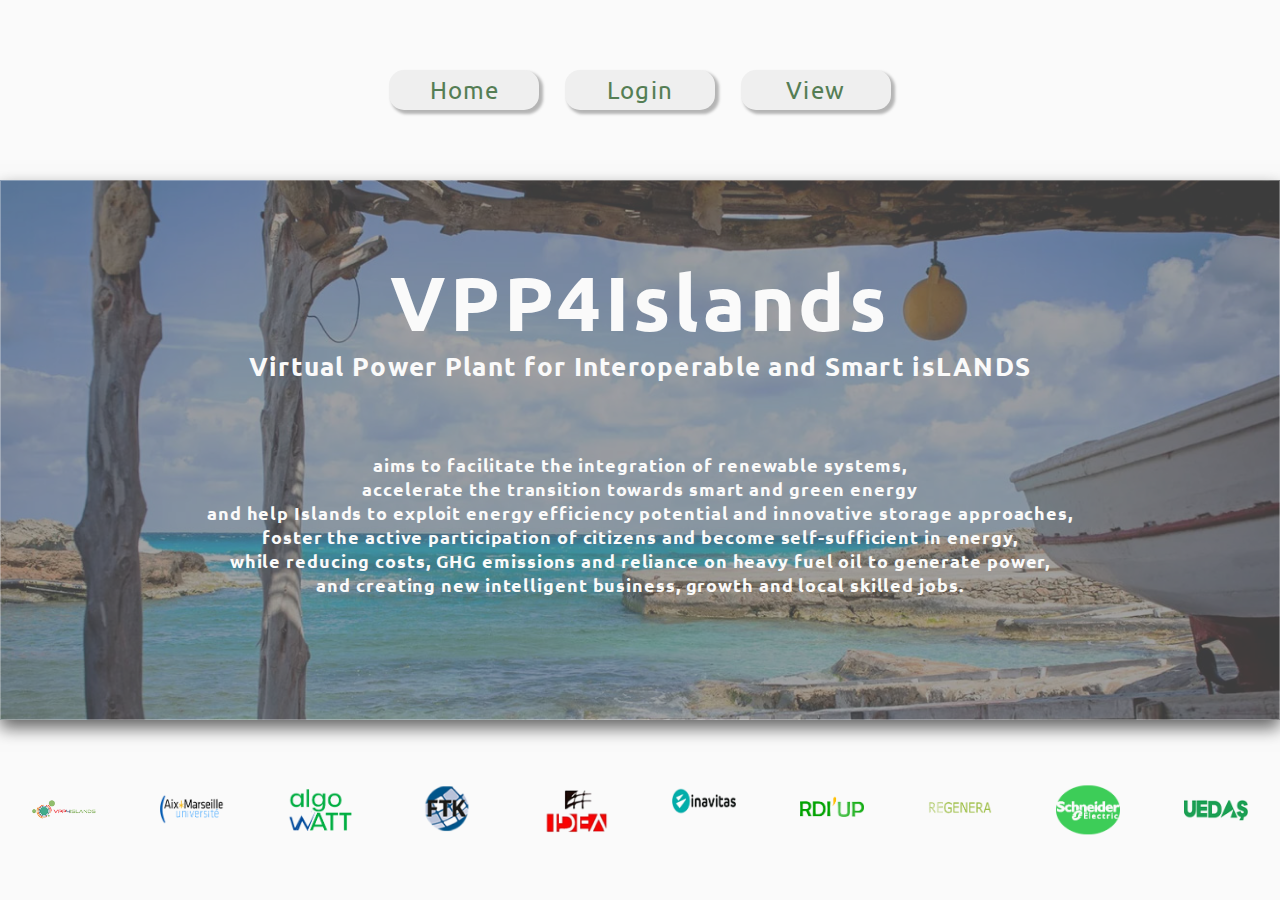
==== commit 8a7984c8: "update detail" ====
--- a/index.html
+++ b/index.html
@@ -23,12 +23,12 @@
                 <h1 class="h1-index">VPP4Islands</h1>
                 <h2 class="h2-index">Virtual Power Plant for Interoperable and Smart isLANDS</h2>
                 <br>
-                <p>aims to facilitate the integration of renewable systems, accelerate the transition towards
-                    smart and green energy and help Islands to exploit energy efficiency potential and innovative
-                    storage
-                    approaches, foster the active participation of citizens and become self-sufficient in energy, while
-                    reducing costs, GHG emissions and reliance on heavy fuel oil to generate power, and creating new
-                    intelligent business, growth and local skilled jobs.</p>
+                <p class="home-p">aims to facilitate the integration of renewable systems,<br>
+                    accelerate the transition towards smart and green energy<br>
+                    and help Islands to exploit energy efficiency potential and innovative storage approaches, <br>
+                    foster the active participation of citizens and become self-sufficient in energy, <br>
+                    while reducing costs, GHG emissions and reliance on heavy fuel oil to generate power, <br>
+                    and creating new intelligent business, growth and local skilled jobs.</p>
             </div>
         </div>
         <div class="home-img-container">
--- a/style.css
+++ b/style.css
@@ -41,7 +41,8 @@
     height: 40px;
     font-size: x-large;
     border-radius: 15px;
-
+    border: none;
+    box-shadow: 3px 3px 3px 1px rgb(0 0 0 / 28%);
 
 }
 
@@ -51,7 +52,9 @@
     background-size: cover;
     /* border-radius: 15px;   */
 }
-
+.home-p{
+    width: 80%;
+}
 .home-letter {
     display: flex;
     flex-direction: column;
@@ -96,6 +99,7 @@
 .home-img {
     width: 10%;
     transform: scale(0.5);
+
 }
 
 /* ----------------Login------------------------------------------------- */
@@ -228,7 +232,8 @@
     font-size: 30px;
     font-weight: bold;
     text-align: center;
-    line-height: 150px;
+    line-height: 30px;
+    margin-bottom: 10%;
 }
 
 .form-wrapper-v {
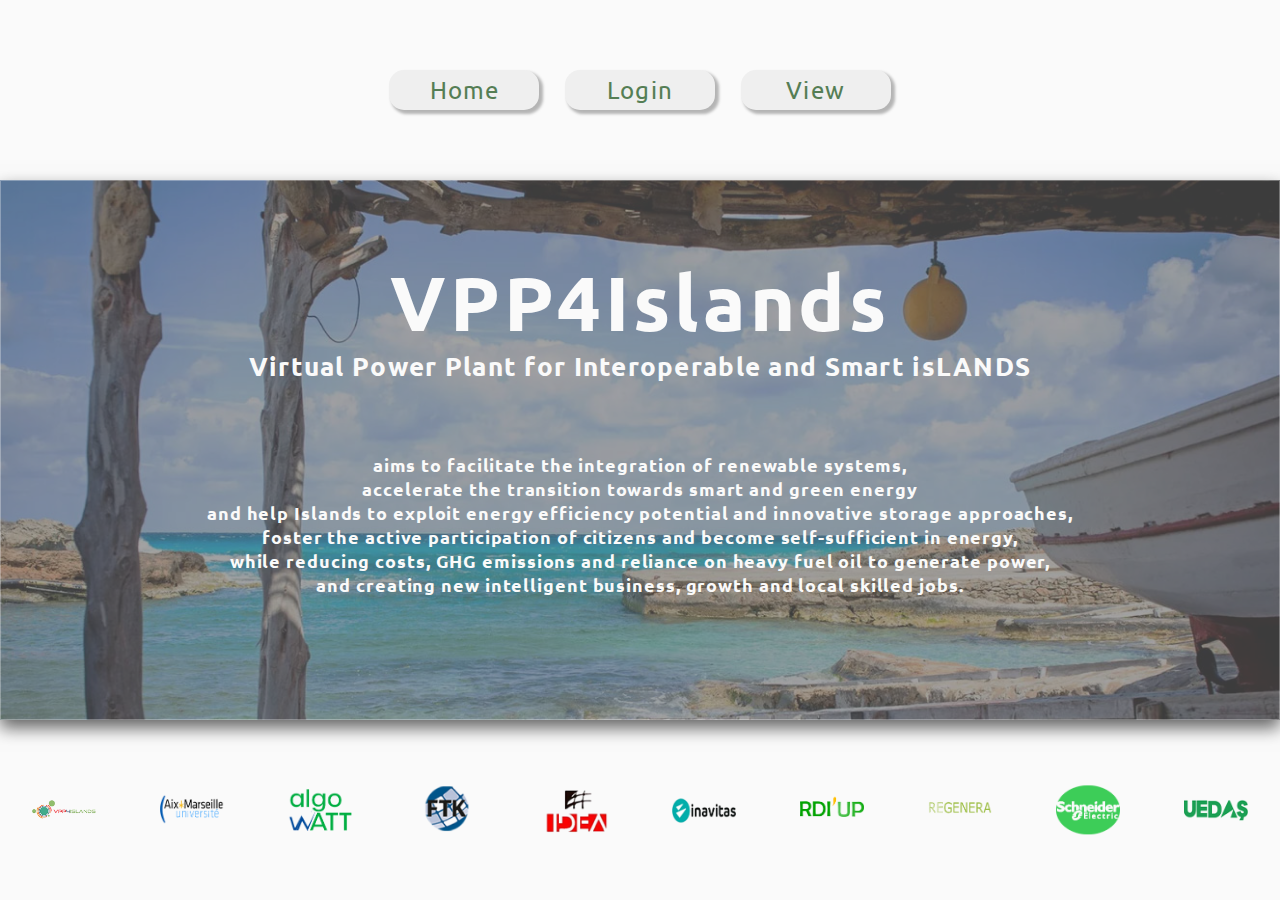
==== commit 005ba387: "map page of spanish" ====
--- a/index.html
+++ b/index.html
@@ -37,7 +37,7 @@
             <img src="./assets/home/algo.png" alt="" class="home-img">
             <img src="./assets/home/ftk.png" alt="" class="home-img">
             <img src="./assets/home/idea.png" alt="" class="home-img">
-            <img src="./assets/home/inavitas.png" alt="" class="home-img">
+            <img src="./assets/home/inavitas1.png" alt="" class="home-img">
             <img src="./assets/home/rdiup.png" alt="" class="home-img">
             <img src="./assets/home/reg.png" alt="" class="home-img">
             <img src="./assets/home/schneider.png" alt="" class="home-img">
--- a/style.css
+++ b/style.css
@@ -22,7 +22,6 @@
     flex-direction: column;
     background-color: #fafafa;
     /* border: #0052D4 50px solid; */
-
 }
 
 .nav-bar1 {
@@ -33,7 +32,6 @@
     align-items: center;
     justify-content: center;
     gap: 2%;
-
 }
 
 .bar1 {
@@ -209,7 +207,7 @@
 }
 
 .left {
-    background-image: url('./assets/F3.jpg');
+    background-image: url('./assets/view.jpg');
     background-repeat: no-repeat;
     background-size: cover;
     opacity: 0.8;
@@ -266,6 +264,53 @@
 
 }
 
+#overlay{
+position: absolute;
+left: 0px;
+top: 0px;
+height: 100%;
+width: 100%;
+font-size: 16px;
+filter: progid:DXImageTransform.Microsoft.gradient(startColorstr=#7f000000, endColorstr=#7f000000);
+display: none;
+background-color:rgba(100, 100, 100, .6);
+}
+ 
+.popup{
+    background-color: #fafafa;
+    max-width: 400px;
+    min-width: 200px;
+    height: 240px;
+    border-radius: 5px;
+    margin: 100px auto;
+    text-align: center;
+}
+.popup_title{
+    height: 60px;
+    line-height: 60px;
+    border-bottom: solid 1px #cccccc;
+}
+.popup_content{
+    height: 50px;
+    line-height: 50px; 
+    padding: 15px 20px; 
+}
+.popup_btn{
+    padding-bottom: 10px;
+}
+.cancelBtn{
+    color: #778899;
+    width: 40%;
+    height: 40px;
+    cursor: pointer;
+    border: solid 1px #cccccc;
+    border-radius: 5px;
+    margin: 5px 10px;
+    color: #ffffff;
+    background-color: #337ab7;
+}
+
+
 /* --------------Register------------------------------------------------------------- */
 
 .container-register {
@@ -299,6 +344,8 @@
     height: 40px;
     font-size: x-large;
     border-radius: 15px;
+    border: none;
+    box-shadow: 3px 3px 3px 1px rgb(0 0 0 / 28%);
 }
 
 .img-flag {
@@ -311,9 +358,10 @@
 }
 
 .flag {
-    width: 6vw;
-    height: 6vh;
-   
+    width: 60px;
+    height: 60px;
+    border-radius: 45px;
+    display: flex;
    
 }
 
